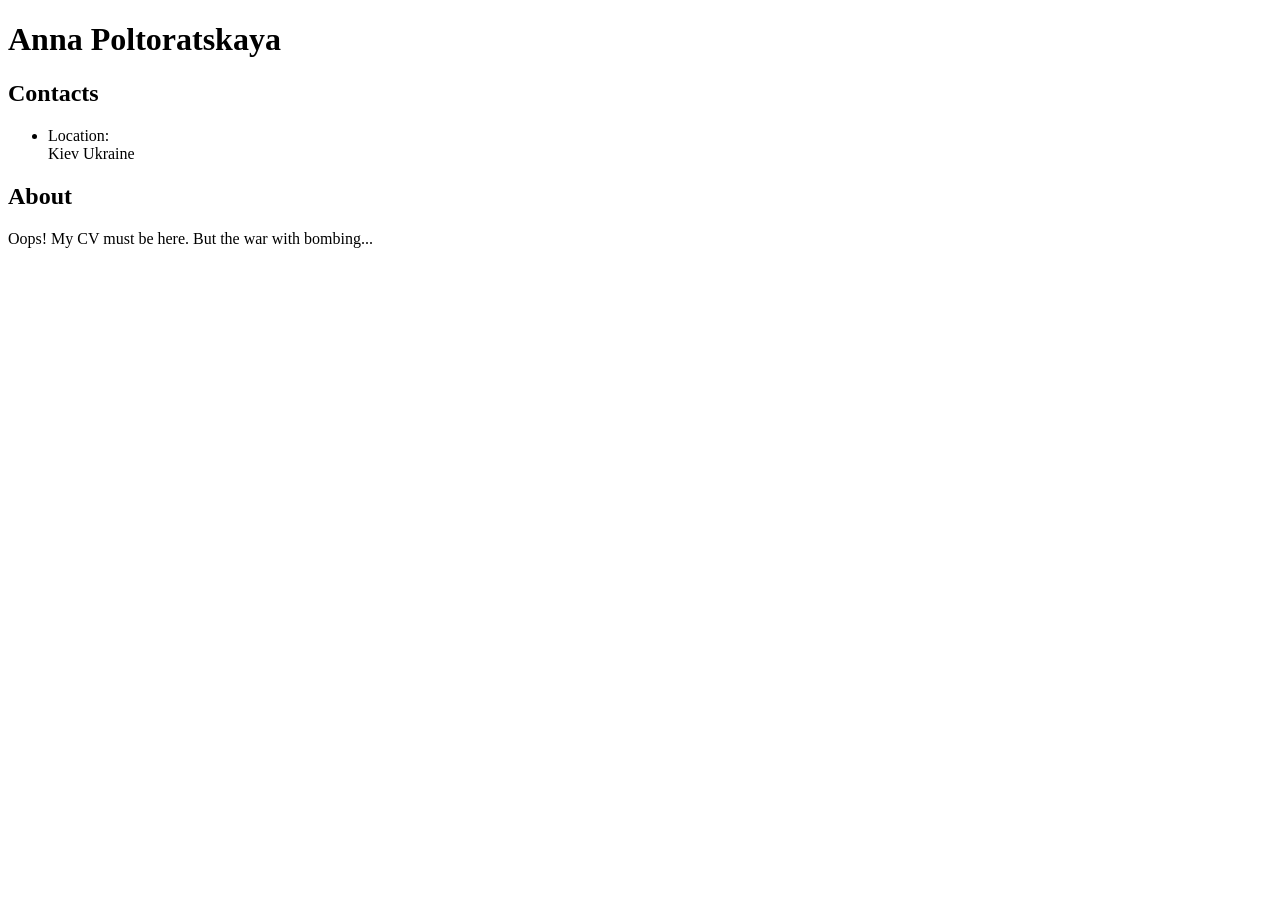
==== index.html @ 2533ff37 "feat: add index.html file" ====
<!doctype html>
<html lang="en">
    <head>
        <meta charset="UTF-8">
        <meta name="viewport"
              content="width=device-width, user-scalable=no, initial-scale=1.0, maximum-scale=1.0, minimum-scale=1.0">
        <meta http-equiv="X-UA-Compatible" content="ie=edge">
        <link rel="preconnect" href="https://fonts.googleapis.com">
        <link rel="preconnect" href="https://fonts.gstatic.com" crossorigin>
        <link href="https://fonts.googleapis.com/css2?family=Roboto:ital,wght@0,400;0,500;0,700;1,500&display=swap"
              rel="stylesheet">
        <link rel="stylesheet" href="style.css">
        <title>Anna Poltoratskaya CV. RSS course.</title>
    </head>
    <body>
        <div class="wrapper">
            <header class="header">

            </header>

            <main class="main">
                <div class="container">
                    <h1>Anna Poltoratskaya</h1>
                    <div class="contacts">
                        <div class="contacts__title">
                            <h2>Contacts</h2>
                        </div>
                        <div class="contacts__info info">
                            <ul class="info__list">
                                <li class="info__item location">
                                    <span class="location__title">Location: </span><br>
                                    <span class="location__city"> Kiev </span>
                                    <span class="location__country">Ukraine</span>
                                </li>
                            </ul>
                        </div>
                    </div>
                    <div class="about">
                        <h2>About</h2>
                        Oops! My CV must be here. But the war with bombing...
                    </div>
                </div>
            </main>

            <footer class="footer">

            </footer>
        </div>
    </body>
</html>
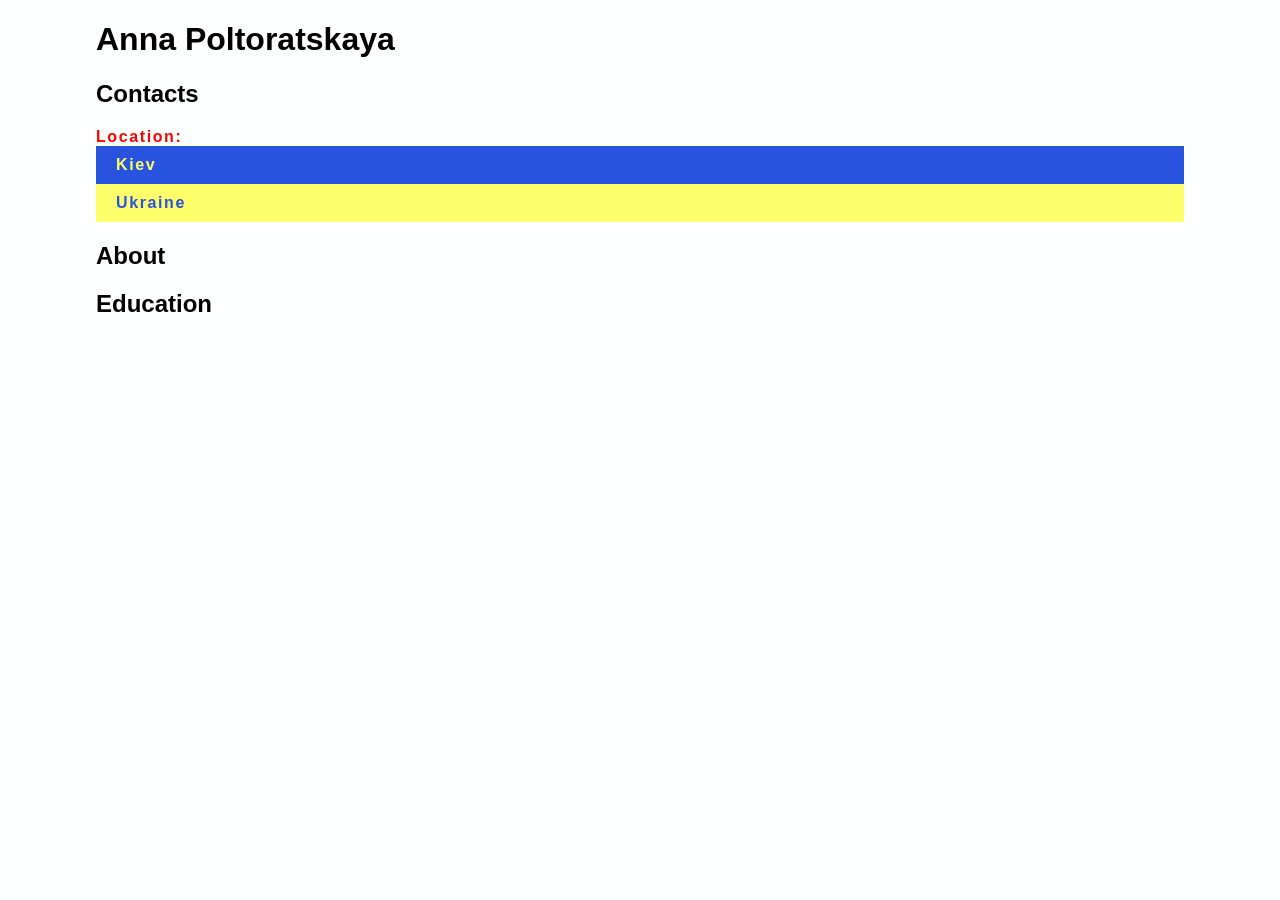
==== commit 917cf788: "feat: add index.html, style.css" ====
--- a/index.html
+++ b/index.html
@@ -1,4 +1,4 @@
-<!doctype html>
+<!DOCTYPE html>
 <html lang="en">
     <head>
         <meta charset="UTF-8">
@@ -10,7 +10,7 @@
         <link href="https://fonts.googleapis.com/css2?family=Roboto:ital,wght@0,400;0,500;0,700;1,500&display=swap"
               rel="stylesheet">
         <link rel="stylesheet" href="style.css">
-        <title>Anna Poltoratskaya CV. RSS course.</title>
+        <title>Anna Poltoratskaya CV. RSSchool JS/FE Course EN.</title>
     </head>
     <body>
         <div class="wrapper">
@@ -37,7 +37,10 @@
                     </div>
                     <div class="about">
                         <h2>About</h2>
-                        Oops! My CV must be here. But the war with bombing...
+
+                    </div>
+                    <div class="education">
+                        <h2 class="education__title">Education</h2>
                     </div>
                 </div>
             </main>
--- a/style.css
+++ b/style.css
@@ -0,0 +1,57 @@
+*, *:before, *:after {
+    -moz-box-sizing: border-box;
+    -webkit-box-sizing: border-box;
+    box-sizing: border-box;
+}
+
+ul {
+    margin: 0;
+    padding: 0;
+}
+
+ul li {
+    list-style: none;
+}
+
+
+
+/*-----------------------------*/
+:root {
+    --color-blue: #2753df;
+    --color-yellow: #fdfe6a;
+}
+/*-----------------------------*/
+
+body {
+    background-color: #feffff;
+    font-family: 'Roboto', sans-serif;
+}
+
+.container {
+    max-width: 1088px;
+    margin: 0px auto;
+}
+
+.location {
+    font-weight: bold;
+    letter-spacing: .1rem;
+}
+.location span:not(:first-child) {
+    display: block;
+    width: 100%;
+    padding: 10px 0 10px 20px;
+}
+
+.location__title {
+    color: red;
+}
+
+.location__city {
+    background-color: var(--color-blue);
+    color: var(--color-yellow);
+}
+
+.location__country {
+    background-color: var(--color-yellow);
+    color:  var(--color-blue);
+}
